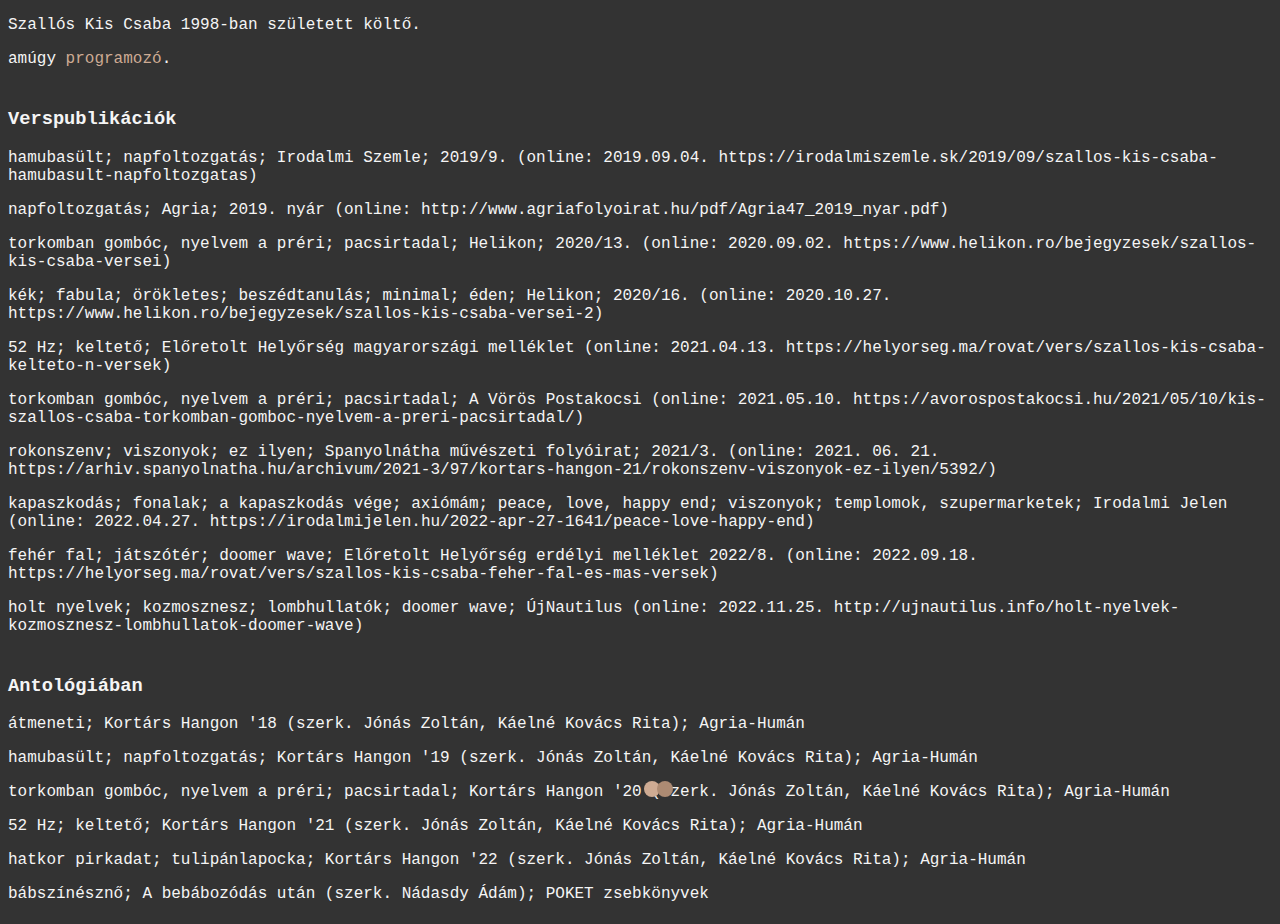
==== pages/poetry.html @ 8f46bab3 "restructured folders for clarity." ====
<!doctype html>
<html>
  <head>
    <link rel="stylesheet" href="../css/style.css">
  </head>
  <body>
    <p>Szallós Kis Csaba 1998-ban született költő.</p>
    <p>amúgy <a id="progref" href="../pages/programming.html">programozó</a>.</p>
    
    <h3 class="subtitle">Verspublikációk</h3>
    <p>hamubasült; napfoltozgatás; Irodalmi Szemle; 2019/9. (online: 2019.09.04. <a href="https://irodalmiszemle.sk/2019/09/szallos-kis-csaba-hamubasult-napfoltozgatas">https://irodalmiszemle.sk/2019/09/szallos-kis-csaba-hamubasult-napfoltozgatas</a>)</p>
    <p>napfoltozgatás; Agria; 2019. nyár (online: <a href="http://www.agriafolyoirat.hu/pdf/Agria47_2019_nyar.pdf">http://www.agriafolyoirat.hu/pdf/Agria47_2019_nyar.pdf</a>)</p>
    <p>torkomban gombóc, nyelvem a préri; pacsirtadal; Helikon; 2020/13. (online: 2020.09.02.
      <a href="https://www.helikon.ro/bejegyzesek/szallos-kis-csaba-versei">https://www.helikon.ro/bejegyzesek/szallos-kis-csaba-versei</a>)</p>
    <p>kék; fabula; örökletes; beszédtanulás; minimal; éden; Helikon; 2020/16. (online: 2020.10.27.
      <a href="https://www.helikon.ro/bejegyzesek/szallos-kis-csaba-versei-2">https://www.helikon.ro/bejegyzesek/szallos-kis-csaba-versei-2</a>)</p>
    <p>52 Hz; keltető; Előretolt Helyőrség magyarországi melléklet (online: 2021.04.13. <a href="https://helyorseg.ma/rovat/vers/szallos-kis-csaba-kelteto-n-versek">https://helyorseg.ma/rovat/vers/szallos-kis-csaba-kelteto-n-versek</a>)</p>
    <p>torkomban gombóc, nyelvem a préri; pacsirtadal; A Vörös Postakocsi (online: 2021.05.10.
      <a href="https://avorospostakocsi.hu/2021/05/10/kis-szallos-csaba-torkomban-gomboc-nyelvem-a-preri-pacsirtadal/">https://avorospostakocsi.hu/2021/05/10/kis-szallos-csaba-torkomban-gomboc-nyelvem-a-preri-pacsirtadal/</a>)</p>
    <p>rokonszenv; viszonyok; ez ilyen; Spanyolnátha művészeti folyóirat; 2021/3. (online: 2021. 06. 21. <a href="https://arhiv.spanyolnatha.hu/archivum/2021-3/97/kortars-hangon-21/rokonszenv-viszonyok-ez-ilyen/5392/">https://arhiv.spanyolnatha.hu/archivum/2021-3/97/kortars-hangon-21/rokonszenv-viszonyok-ez-ilyen/5392/</a>)</p>
    <p>kapaszkodás; fonalak; a kapaszkodás vége; axiómám; peace, love, happy end; viszonyok; templomok, szupermarketek; Irodalmi Jelen (online: 2022.04.27. <a href="https://irodalmijelen.hu/2022-apr-27-1641/peace-love-happy-end">https://irodalmijelen.hu/2022-apr-27-1641/peace-love-happy-end</a>)</p>
    <p>fehér fal; játszótér; doomer wave; Előretolt Helyőrség erdélyi melléklet 2022/8. (online: 2022.09.18. <a href="https://helyorseg.ma/rovat/vers/szallos-kis-csaba-feher-fal-es-mas-versek">https://helyorseg.ma/rovat/vers/szallos-kis-csaba-feher-fal-es-mas-versek</a>)</p>
    <p>holt nyelvek; kozmosznesz; lombhullatók; doomer wave; ÚjNautilus (online: 2022.11.25. <a href="http://ujnautilus.info/holt-nyelvek-kozmosznesz-lombhullatok-doomer-wave">http://ujnautilus.info/holt-nyelvek-kozmosznesz-lombhullatok-doomer-wave</a>)</p>

    <h3 class="subtitle">Antológiában</h3>
    <p>átmeneti; Kortárs Hangon '18 (szerk. Jónás Zoltán, Káelné Kovács Rita); Agria-Humán</p>
    <p>hamubasült; napfoltozgatás; Kortárs Hangon '19 (szerk. Jónás Zoltán, Káelné Kovács Rita); Agria-Humán</p>
    <p>torkomban gombóc, nyelvem a préri; pacsirtadal; Kortárs Hangon '20 (szerk. Jónás Zoltán, Káelné Kovács Rita); Agria-Humán</p>
    <p>52 Hz; keltető; Kortárs Hangon '21 (szerk. Jónás Zoltán, Káelné Kovács Rita); Agria-Humán</p>
    <p>hatkor pirkadat; tulipánlapocka; Kortárs Hangon '22 (szerk. Jónás Zoltán, Káelné Kovács Rita); Agria-Humán</p>
    <p>bábszínésznő; A bebábozódás után (szerk. Nádasdy Ádám); POKET zsebkönyvek</p>

    <div>
      <a href="../index.html" class="homecontainer">ï</a>
      <a id="poprogrammingdot" href="programming.html" class="programmingdot"></a>
      <a id="popoetrydot" href="poetry.html" class="poetrydot"></a>
    </div>
  </body>
</html>
---- css/style.css ----
html { background-color: #333333; } 

body {
    min-height: 100vh;
    /* margin: 0 auto; */
    font-family: Courier, monospace;
}

h3 {
  margin-top: 40px;
}

.subtitle {
  color: whitesmoke;
}

p {
 color: whitesmoke;
}

#title {
  color: whitesmoke;
  font-size: 80px;
}

.programmingdot {
  width: 16px;
  height: 16px;
  background-color: #ceab93;
  border-radius: 50%;
  display: flex;
  position: fixed;
  top: 1%;
  left: 52%;
  text-decoration: none;
  color: #ceab93;
}

.poetrydot {
  width: 16px;
  height: 16px;
  background-color: #ad8b73;
  border-radius: 50%;
  display: flex;
  position: fixed;
  top: 1%;
  left: 58%;
  text-decoration: none;
  color: #ad8b73;
}

#center {
  position: absolute;
  left: 50%;
  top: 50%;
  transform: translate(-50%, -50%);
}

a {
  text-decoration: none;
  color: whitesmoke;
}

#reftoprogrammingdot {
  top: 3.8%;
  left: 10%;
  position: relative;
}

.homecontainer {
  color: whitesmoke;
  font-size: 80px;
  position: fixed;
  left: 50%;
}

#poprogrammingdot {
  top: 86.8%;
  left: 50.3%;
}

#popoetrydot {
  top: 86.8%;
  left: 51.3%;
}

#prprogrammingdot {
  top: 70.8%;
  left: 50.3%;
}

#prpoetrydot {
  top: 70.8%;
  left: 51.3%;
}

#progref {
  color: #ceab93;
}

#poetref {
  color: #ad8b73;
}
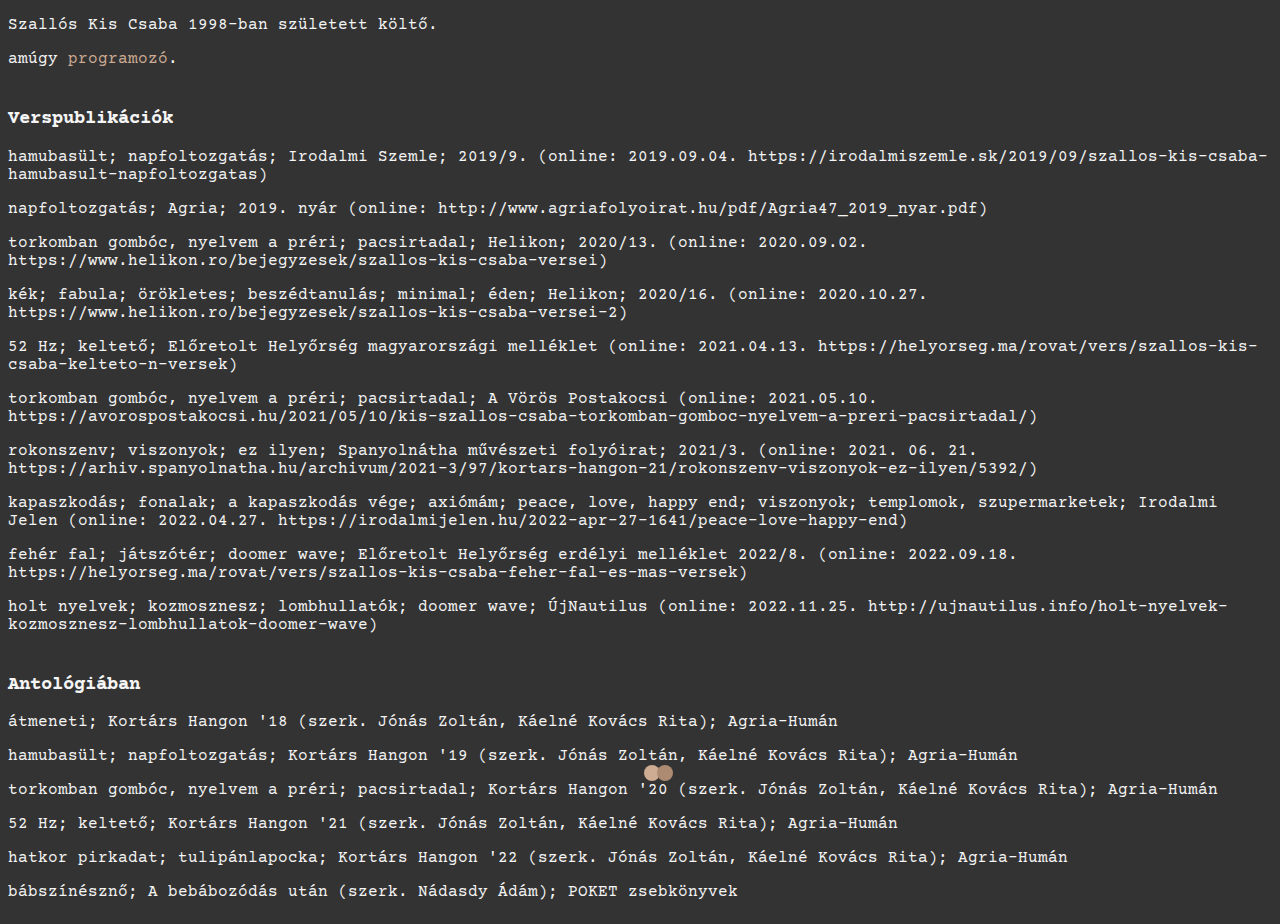
==== commit a24b2015: "using google font courier prime for getting same results on chrome, added favicon." ====
--- a/pages/poetry.html
+++ b/pages/poetry.html
@@ -2,6 +2,9 @@
 <html>
   <head>
     <link rel="stylesheet" href="../css/style.css">
+    <link rel="preconnect" href="https://fonts.googleapis.com">
+    <link rel="preconnect" href="https://fonts.gstatic.com" crossorigin>
+    <link href="https://fonts.googleapis.com/css2?family=Courier+Prime&display=swap" rel="stylesheet">
   </head>
   <body>
     <p>Szallós Kis Csaba 1998-ban született költő.</p>
--- a/css/style.css
+++ b/css/style.css
@@ -3,7 +3,7 @@
 body {
     min-height: 100vh;
     /* margin: 0 auto; */
-    font-family: Courier, monospace;
+    font-family: 'Courier Prime', monospace;
 }
 
 h3 {
@@ -30,7 +30,7 @@
   border-radius: 50%;
   display: flex;
   position: fixed;
-  top: 1%;
+  top: 6%;
   left: 52%;
   text-decoration: none;
   color: #ceab93;
@@ -43,7 +43,7 @@
   border-radius: 50%;
   display: flex;
   position: fixed;
-  top: 1%;
+  top: 6%;
   left: 58%;
   text-decoration: none;
   color: #ad8b73;
@@ -75,22 +75,22 @@
 }
 
 #poprogrammingdot {
-  top: 86.8%;
+  top: 85.0%;
   left: 50.3%;
 }
 
 #popoetrydot {
-  top: 86.8%;
+  top: 85.0%;
   left: 51.3%;
 }
 
 #prprogrammingdot {
-  top: 70.8%;
+  top: 69.1%;
   left: 50.3%;
 }
 
 #prpoetrydot {
-  top: 70.8%;
+  top: 69.1%;
   left: 51.3%;
 }
 
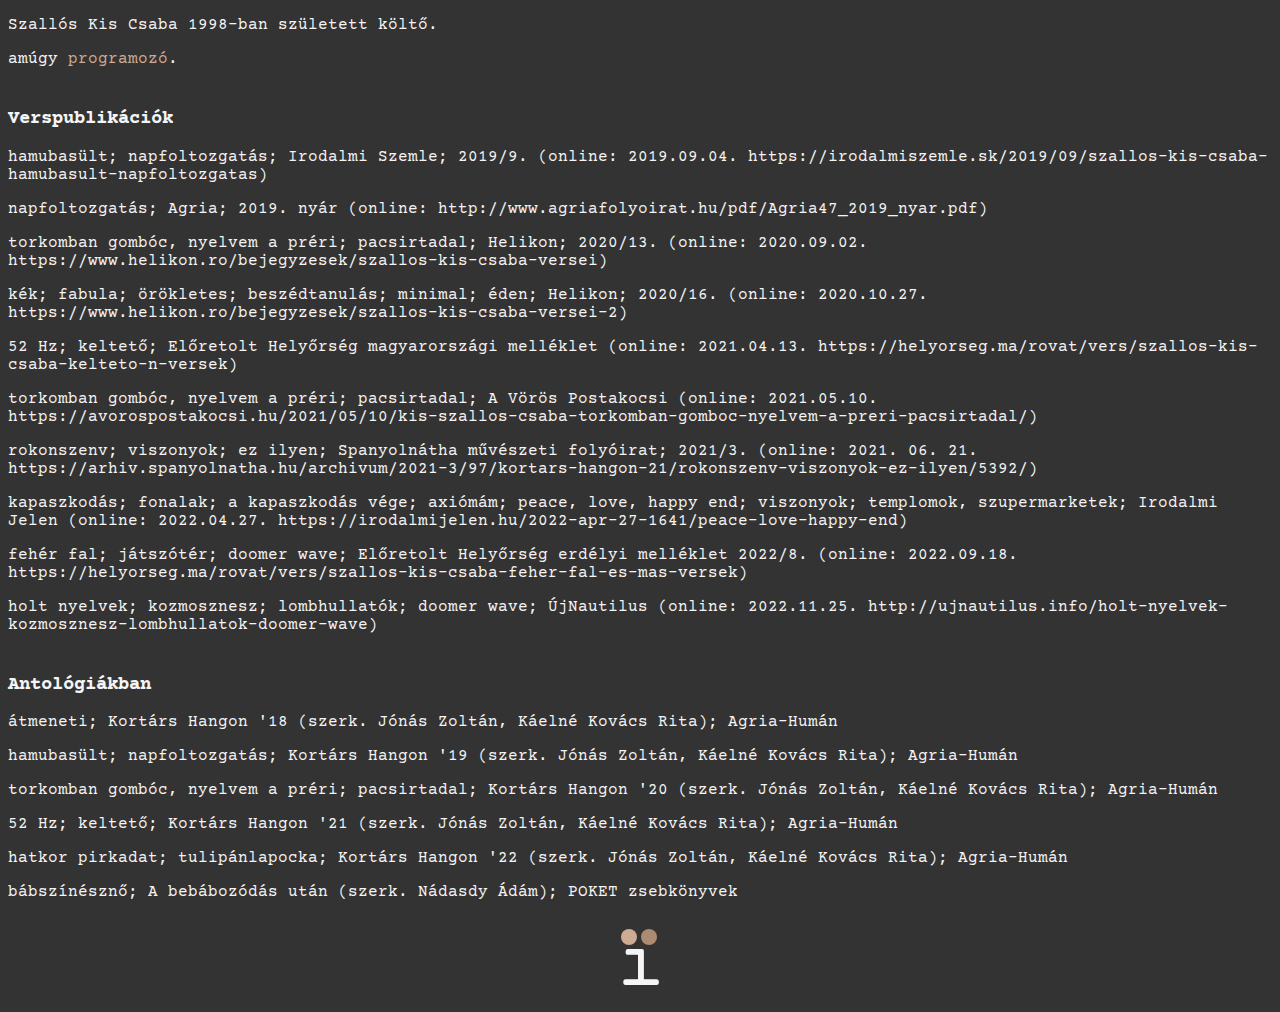
==== commit 99c1aa10: "fixed bottom container on pages, link to home and the other page is now responsive." ====
--- a/pages/poetry.html
+++ b/pages/poetry.html
@@ -1,40 +1,45 @@
 <!doctype html>
 <html>
   <head>
+    <title>szkics | Szallós Kis Csaba</title>
+    <meta name="description" content="Szallós Kis Csaba's personal website">
+    <meta name="keywords" content="Szallós Kis Csaba, Csaba Szallós Kis, programmer, költő, vers, versei, versek, programator, programozó, nlp">
     <link rel="stylesheet" href="../css/style.css">
     <link rel="preconnect" href="https://fonts.googleapis.com">
     <link rel="preconnect" href="https://fonts.gstatic.com" crossorigin>
     <link href="https://fonts.googleapis.com/css2?family=Courier+Prime&display=swap" rel="stylesheet">
+    <link rel="icon" type="image/png" href="../img/favicon.png" />
   </head>
   <body>
-    <p>Szallós Kis Csaba 1998-ban született költő.</p>
-    <p>amúgy <a id="progref" href="../pages/programming.html">programozó</a>.</p>
-    
-    <h3 class="subtitle">Verspublikációk</h3>
-    <p>hamubasült; napfoltozgatás; Irodalmi Szemle; 2019/9. (online: 2019.09.04. <a href="https://irodalmiszemle.sk/2019/09/szallos-kis-csaba-hamubasult-napfoltozgatas">https://irodalmiszemle.sk/2019/09/szallos-kis-csaba-hamubasult-napfoltozgatas</a>)</p>
-    <p>napfoltozgatás; Agria; 2019. nyár (online: <a href="http://www.agriafolyoirat.hu/pdf/Agria47_2019_nyar.pdf">http://www.agriafolyoirat.hu/pdf/Agria47_2019_nyar.pdf</a>)</p>
-    <p>torkomban gombóc, nyelvem a préri; pacsirtadal; Helikon; 2020/13. (online: 2020.09.02.
-      <a href="https://www.helikon.ro/bejegyzesek/szallos-kis-csaba-versei">https://www.helikon.ro/bejegyzesek/szallos-kis-csaba-versei</a>)</p>
-    <p>kék; fabula; örökletes; beszédtanulás; minimal; éden; Helikon; 2020/16. (online: 2020.10.27.
-      <a href="https://www.helikon.ro/bejegyzesek/szallos-kis-csaba-versei-2">https://www.helikon.ro/bejegyzesek/szallos-kis-csaba-versei-2</a>)</p>
-    <p>52 Hz; keltető; Előretolt Helyőrség magyarországi melléklet (online: 2021.04.13. <a href="https://helyorseg.ma/rovat/vers/szallos-kis-csaba-kelteto-n-versek">https://helyorseg.ma/rovat/vers/szallos-kis-csaba-kelteto-n-versek</a>)</p>
-    <p>torkomban gombóc, nyelvem a préri; pacsirtadal; A Vörös Postakocsi (online: 2021.05.10.
-      <a href="https://avorospostakocsi.hu/2021/05/10/kis-szallos-csaba-torkomban-gomboc-nyelvem-a-preri-pacsirtadal/">https://avorospostakocsi.hu/2021/05/10/kis-szallos-csaba-torkomban-gomboc-nyelvem-a-preri-pacsirtadal/</a>)</p>
-    <p>rokonszenv; viszonyok; ez ilyen; Spanyolnátha művészeti folyóirat; 2021/3. (online: 2021. 06. 21. <a href="https://arhiv.spanyolnatha.hu/archivum/2021-3/97/kortars-hangon-21/rokonszenv-viszonyok-ez-ilyen/5392/">https://arhiv.spanyolnatha.hu/archivum/2021-3/97/kortars-hangon-21/rokonszenv-viszonyok-ez-ilyen/5392/</a>)</p>
-    <p>kapaszkodás; fonalak; a kapaszkodás vége; axiómám; peace, love, happy end; viszonyok; templomok, szupermarketek; Irodalmi Jelen (online: 2022.04.27. <a href="https://irodalmijelen.hu/2022-apr-27-1641/peace-love-happy-end">https://irodalmijelen.hu/2022-apr-27-1641/peace-love-happy-end</a>)</p>
-    <p>fehér fal; játszótér; doomer wave; Előretolt Helyőrség erdélyi melléklet 2022/8. (online: 2022.09.18. <a href="https://helyorseg.ma/rovat/vers/szallos-kis-csaba-feher-fal-es-mas-versek">https://helyorseg.ma/rovat/vers/szallos-kis-csaba-feher-fal-es-mas-versek</a>)</p>
-    <p>holt nyelvek; kozmosznesz; lombhullatók; doomer wave; ÚjNautilus (online: 2022.11.25. <a href="http://ujnautilus.info/holt-nyelvek-kozmosznesz-lombhullatok-doomer-wave">http://ujnautilus.info/holt-nyelvek-kozmosznesz-lombhullatok-doomer-wave</a>)</p>
+    <div>
+      <p>Szallós Kis Csaba 1998-ban született költő.</p>
+      <p>amúgy <a id="progref" href="../pages/programming.html">programozó</a>.</p>
+      
+      <h3 class="subtitle">Verspublikációk</h3>
+      <p>hamubasült; napfoltozgatás; Irodalmi Szemle; 2019/9. (online: 2019.09.04. <a href="https://irodalmiszemle.sk/2019/09/szallos-kis-csaba-hamubasult-napfoltozgatas">https://irodalmiszemle.sk/2019/09/szallos-kis-csaba-hamubasult-napfoltozgatas</a>)</p>
+      <p>napfoltozgatás; Agria; 2019. nyár (online: <a href="http://www.agriafolyoirat.hu/pdf/Agria47_2019_nyar.pdf">http://www.agriafolyoirat.hu/pdf/Agria47_2019_nyar.pdf</a>)</p>
+      <p>torkomban gombóc, nyelvem a préri; pacsirtadal; Helikon; 2020/13. (online: 2020.09.02.
+        <a href="https://www.helikon.ro/bejegyzesek/szallos-kis-csaba-versei">https://www.helikon.ro/bejegyzesek/szallos-kis-csaba-versei</a>)</p>
+      <p>kék; fabula; örökletes; beszédtanulás; minimal; éden; Helikon; 2020/16. (online: 2020.10.27.
+        <a href="https://www.helikon.ro/bejegyzesek/szallos-kis-csaba-versei-2">https://www.helikon.ro/bejegyzesek/szallos-kis-csaba-versei-2</a>)</p>
+      <p>52 Hz; keltető; Előretolt Helyőrség magyarországi melléklet (online: 2021.04.13. <a href="https://helyorseg.ma/rovat/vers/szallos-kis-csaba-kelteto-n-versek">https://helyorseg.ma/rovat/vers/szallos-kis-csaba-kelteto-n-versek</a>)</p>
+      <p>torkomban gombóc, nyelvem a préri; pacsirtadal; A Vörös Postakocsi (online: 2021.05.10.
+        <a href="https://avorospostakocsi.hu/2021/05/10/kis-szallos-csaba-torkomban-gomboc-nyelvem-a-preri-pacsirtadal/">https://avorospostakocsi.hu/2021/05/10/kis-szallos-csaba-torkomban-gomboc-nyelvem-a-preri-pacsirtadal/</a>)</p>
+      <p>rokonszenv; viszonyok; ez ilyen; Spanyolnátha művészeti folyóirat; 2021/3. (online: 2021. 06. 21. <a href="https://arhiv.spanyolnatha.hu/archivum/2021-3/97/kortars-hangon-21/rokonszenv-viszonyok-ez-ilyen/5392/">https://arhiv.spanyolnatha.hu/archivum/2021-3/97/kortars-hangon-21/rokonszenv-viszonyok-ez-ilyen/5392/</a>)</p>
+      <p>kapaszkodás; fonalak; a kapaszkodás vége; axiómám; peace, love, happy end; viszonyok; templomok, szupermarketek; Irodalmi Jelen (online: 2022.04.27. <a href="https://irodalmijelen.hu/2022-apr-27-1641/peace-love-happy-end">https://irodalmijelen.hu/2022-apr-27-1641/peace-love-happy-end</a>)</p>
+      <p>fehér fal; játszótér; doomer wave; Előretolt Helyőrség erdélyi melléklet 2022/8. (online: 2022.09.18. <a href="https://helyorseg.ma/rovat/vers/szallos-kis-csaba-feher-fal-es-mas-versek">https://helyorseg.ma/rovat/vers/szallos-kis-csaba-feher-fal-es-mas-versek</a>)</p>
+      <p>holt nyelvek; kozmosznesz; lombhullatók; doomer wave; ÚjNautilus (online: 2022.11.25. <a href="http://ujnautilus.info/holt-nyelvek-kozmosznesz-lombhullatok-doomer-wave">http://ujnautilus.info/holt-nyelvek-kozmosznesz-lombhullatok-doomer-wave</a>)</p>
 
-    <h3 class="subtitle">Antológiában</h3>
-    <p>átmeneti; Kortárs Hangon '18 (szerk. Jónás Zoltán, Káelné Kovács Rita); Agria-Humán</p>
-    <p>hamubasült; napfoltozgatás; Kortárs Hangon '19 (szerk. Jónás Zoltán, Káelné Kovács Rita); Agria-Humán</p>
-    <p>torkomban gombóc, nyelvem a préri; pacsirtadal; Kortárs Hangon '20 (szerk. Jónás Zoltán, Káelné Kovács Rita); Agria-Humán</p>
-    <p>52 Hz; keltető; Kortárs Hangon '21 (szerk. Jónás Zoltán, Káelné Kovács Rita); Agria-Humán</p>
-    <p>hatkor pirkadat; tulipánlapocka; Kortárs Hangon '22 (szerk. Jónás Zoltán, Káelné Kovács Rita); Agria-Humán</p>
-    <p>bábszínésznő; A bebábozódás után (szerk. Nádasdy Ádám); POKET zsebkönyvek</p>
-
-    <div>
-      <a href="../index.html" class="homecontainer">ï</a>
+      <h3 class="subtitle">Antológiákban</h3>
+      <p>átmeneti; Kortárs Hangon '18 (szerk. Jónás Zoltán, Káelné Kovács Rita); Agria-Humán</p>
+      <p>hamubasült; napfoltozgatás; Kortárs Hangon '19 (szerk. Jónás Zoltán, Káelné Kovács Rita); Agria-Humán</p>
+      <p>torkomban gombóc, nyelvem a préri; pacsirtadal; Kortárs Hangon '20 (szerk. Jónás Zoltán, Káelné Kovács Rita); Agria-Humán</p>
+      <p>52 Hz; keltető; Kortárs Hangon '21 (szerk. Jónás Zoltán, Káelné Kovács Rita); Agria-Humán</p>
+      <p>hatkor pirkadat; tulipánlapocka; Kortárs Hangon '22 (szerk. Jónás Zoltán, Káelné Kovács Rita); Agria-Humán</p>
+      <p>bábszínésznő; A bebábozódás után (szerk. Nádasdy Ádám); POKET zsebkönyvek</p>
+    </div>
+    <div class="homecontainer">
+      <a href="../index.html">ï</a>
       <a id="poprogrammingdot" href="programming.html" class="programmingdot"></a>
       <a id="popoetrydot" href="poetry.html" class="poetrydot"></a>
     </div>
--- a/css/style.css
+++ b/css/style.css
@@ -70,27 +70,29 @@
 .homecontainer {
   color: whitesmoke;
   font-size: 80px;
-  position: fixed;
+  position: absolute;
   left: 50%;
+  transform: translate(-50%, -50%);
+  padding-top: 100px;
 }
 
 #poprogrammingdot {
-  top: 85.0%;
-  left: 50.3%;
+  top: 56.0%;
+  left: 10%;
 }
 
 #popoetrydot {
-  top: 85.0%;
+  top: 56.0%;
   left: 51.3%;
 }
 
 #prprogrammingdot {
-  top: 69.1%;
-  left: 50.3%;
+  top: 56.0%;
+  left: 10%;
 }
 
 #prpoetrydot {
-  top: 69.1%;
+  top: 56.0%;
   left: 51.3%;
 }
 
@@ -101,3 +103,9 @@
 #poetref {
   color: #ad8b73;
 }
+
+.bottomcontainer {
+  position: absolute;
+  left: 50%;
+  transform: translate(-50%, -50%);
+}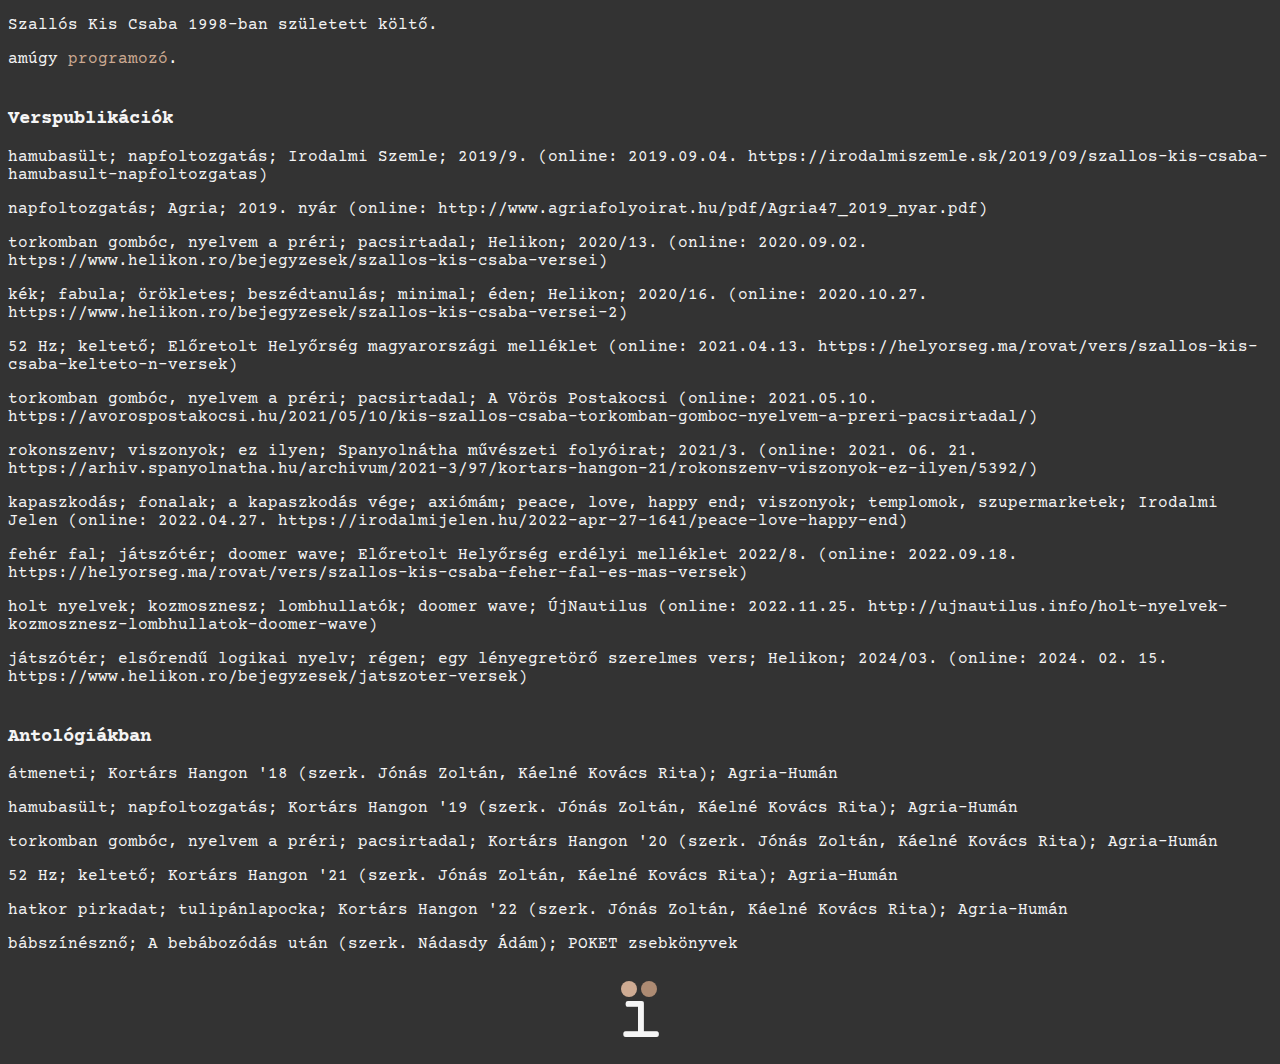
==== commit 2a262a07: "added new projects and publications." ====
--- a/pages/poetry.html
+++ b/pages/poetry.html
@@ -29,6 +29,7 @@
       <p>kapaszkodás; fonalak; a kapaszkodás vége; axiómám; peace, love, happy end; viszonyok; templomok, szupermarketek; Irodalmi Jelen (online: 2022.04.27. <a href="https://irodalmijelen.hu/2022-apr-27-1641/peace-love-happy-end">https://irodalmijelen.hu/2022-apr-27-1641/peace-love-happy-end</a>)</p>
       <p>fehér fal; játszótér; doomer wave; Előretolt Helyőrség erdélyi melléklet 2022/8. (online: 2022.09.18. <a href="https://helyorseg.ma/rovat/vers/szallos-kis-csaba-feher-fal-es-mas-versek">https://helyorseg.ma/rovat/vers/szallos-kis-csaba-feher-fal-es-mas-versek</a>)</p>
       <p>holt nyelvek; kozmosznesz; lombhullatók; doomer wave; ÚjNautilus (online: 2022.11.25. <a href="http://ujnautilus.info/holt-nyelvek-kozmosznesz-lombhullatok-doomer-wave">http://ujnautilus.info/holt-nyelvek-kozmosznesz-lombhullatok-doomer-wave</a>)</p>
+      <p>játszótér; elsőrendű logikai nyelv; régen; egy lényegretörő szerelmes vers; Helikon; 2024/03. (online: 2024. 02. 15. <a href="https://www.helikon.ro/bejegyzesek/jatszoter-versek">https://www.helikon.ro/bejegyzesek/jatszoter-versek</a>)</p>
 
       <h3 class="subtitle">Antológiákban</h3>
       <p>átmeneti; Kortárs Hangon '18 (szerk. Jónás Zoltán, Káelné Kovács Rita); Agria-Humán</p>
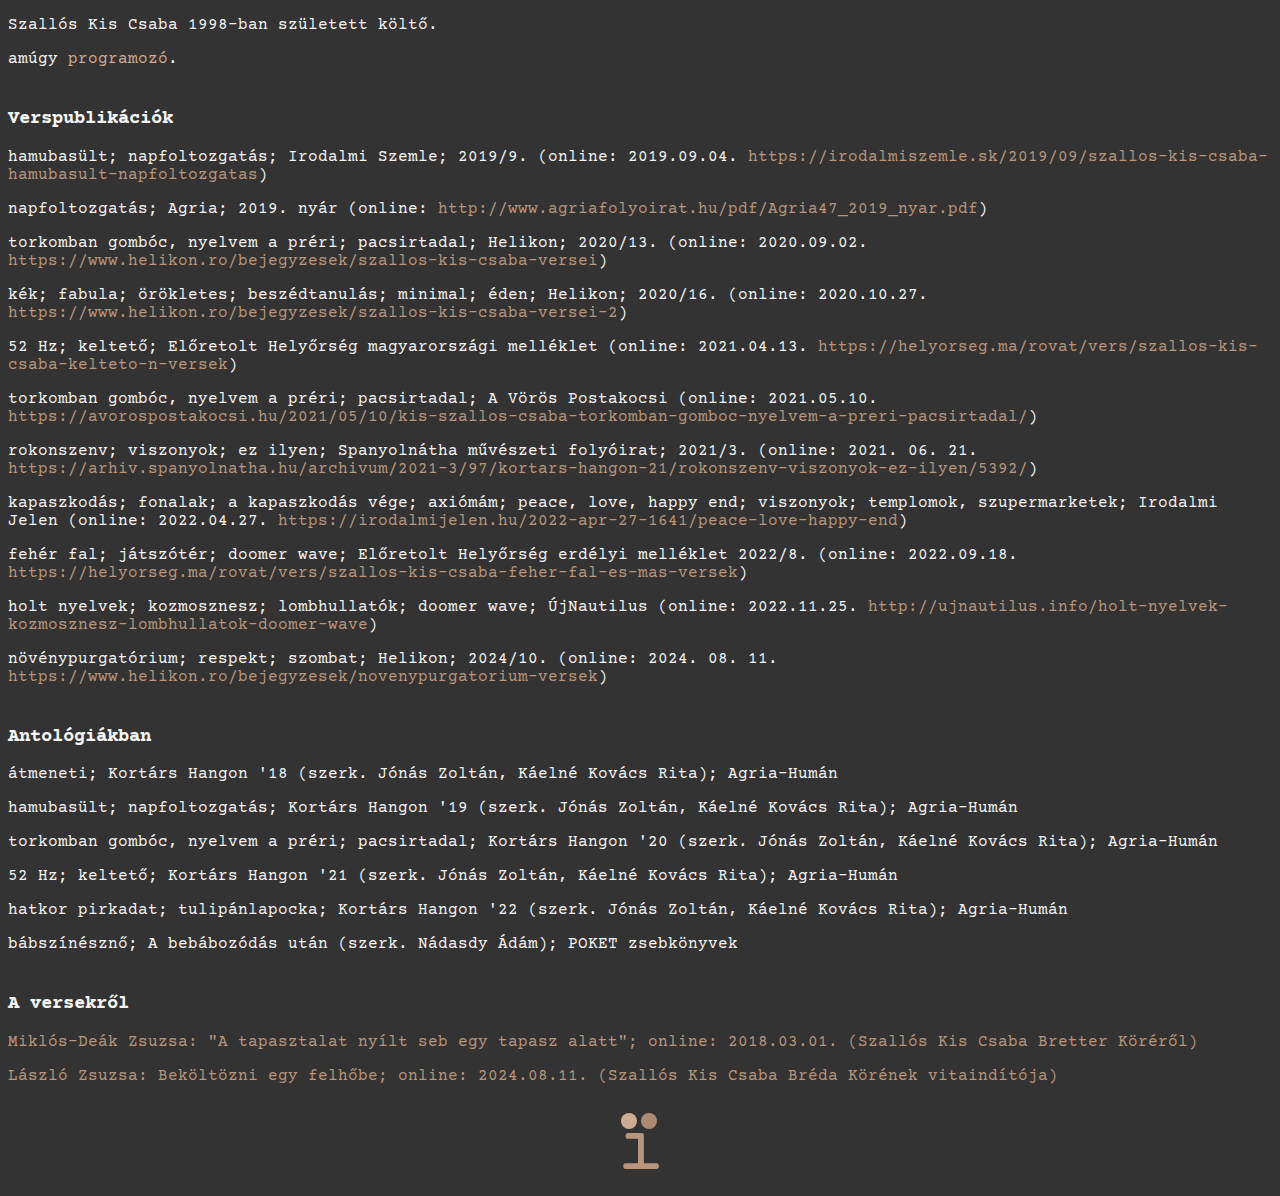
==== commit 86fe4d69: "added new publications and projects, fewer boid letters." ====
--- a/pages/poetry.html
+++ b/pages/poetry.html
@@ -29,7 +29,9 @@
       <p>kapaszkodás; fonalak; a kapaszkodás vége; axiómám; peace, love, happy end; viszonyok; templomok, szupermarketek; Irodalmi Jelen (online: 2022.04.27. <a href="https://irodalmijelen.hu/2022-apr-27-1641/peace-love-happy-end">https://irodalmijelen.hu/2022-apr-27-1641/peace-love-happy-end</a>)</p>
       <p>fehér fal; játszótér; doomer wave; Előretolt Helyőrség erdélyi melléklet 2022/8. (online: 2022.09.18. <a href="https://helyorseg.ma/rovat/vers/szallos-kis-csaba-feher-fal-es-mas-versek">https://helyorseg.ma/rovat/vers/szallos-kis-csaba-feher-fal-es-mas-versek</a>)</p>
       <p>holt nyelvek; kozmosznesz; lombhullatók; doomer wave; ÚjNautilus (online: 2022.11.25. <a href="http://ujnautilus.info/holt-nyelvek-kozmosznesz-lombhullatok-doomer-wave">http://ujnautilus.info/holt-nyelvek-kozmosznesz-lombhullatok-doomer-wave</a>)</p>
-      <p>játszótér; elsőrendű logikai nyelv; régen; egy lényegretörő szerelmes vers; Helikon; 2024/03. (online: 2024. 02. 15. <a href="https://www.helikon.ro/bejegyzesek/jatszoter-versek">https://www.helikon.ro/bejegyzesek/jatszoter-versek</a>)</p>
+      <p>növénypurgatórium; respekt; szombat; Helikon; 2024/10. (online: 2024. 08. 11. <a
+          href="https://www.helikon.ro/bejegyzesek/novenypurgatorium-versek">https://www.helikon.ro/bejegyzesek/novenypurgatorium-versek</a>)
+      </p>
 
       <h3 class="subtitle">Antológiákban</h3>
       <p>átmeneti; Kortárs Hangon '18 (szerk. Jónás Zoltán, Káelné Kovács Rita); Agria-Humán</p>
@@ -38,6 +40,16 @@
       <p>52 Hz; keltető; Kortárs Hangon '21 (szerk. Jónás Zoltán, Káelné Kovács Rita); Agria-Humán</p>
       <p>hatkor pirkadat; tulipánlapocka; Kortárs Hangon '22 (szerk. Jónás Zoltán, Káelné Kovács Rita); Agria-Humán</p>
       <p>bábszínésznő; A bebábozódás után (szerk. Nádasdy Ádám); POKET zsebkönyvek</p>
+<h3 class="subtitle">A versekről</h3>
+<p> <a
+    href="https://www.helikon.ro/bejegyzesek/a-tapasztalat-nyilt-seb-egy-tapasz-alatt-szallos-kis-csaba-bretter-korerol">Miklós-Deák
+    Zsuzsa: "A tapasztalat nyílt seb egy tapasz alatt"; online: 2018.03.01. (Szallós Kis Csaba Bretter Köréről)</a>
+</p>
+<p> <a href="https://www.helikon.ro/bejegyzesek/bekoltozni-egy-felhobe">László Zsuzsa: Beköltözni egy felhőbe; online:
+    2024.08.11. (Szallós
+    Kis Csaba Bréda Körének vitaindítója)</a>
+</p>
+
     </div>
     <div class="homecontainer">
       <a href="../index.html">ï</a>
--- a/css/style.css
+++ b/css/style.css
@@ -34,6 +34,7 @@
   left: 52%;
   text-decoration: none;
   color: #ceab93;
+  animation: pulse-white 2s 3;
 }
 
 .poetrydot {
@@ -47,6 +48,24 @@
   left: 58%;
   text-decoration: none;
   color: #ad8b73;
+  animation: pulse-white 2s 3;
+}
+
+@keyframes pulse-white {
+	0% {
+		transform: scale(0.95);
+		box-shadow: 0 0 0 0 rgba(255, 255, 255, 0.7);
+	}
+
+	70% {
+		transform: scale(1);
+		box-shadow: 0 0 0 10px rgba(255, 255, 255, 0);
+	}
+
+	100% {
+		transform: scale(0.95);
+		box-shadow: 0 0 0 0 rgba(255, 255, 255, 0);
+	}
 }
 
 #center {
@@ -58,7 +77,7 @@
 
 a {
   text-decoration: none;
-  color: whitesmoke;
+  color: #b8967d;
 }
 
 #reftoprogrammingdot {
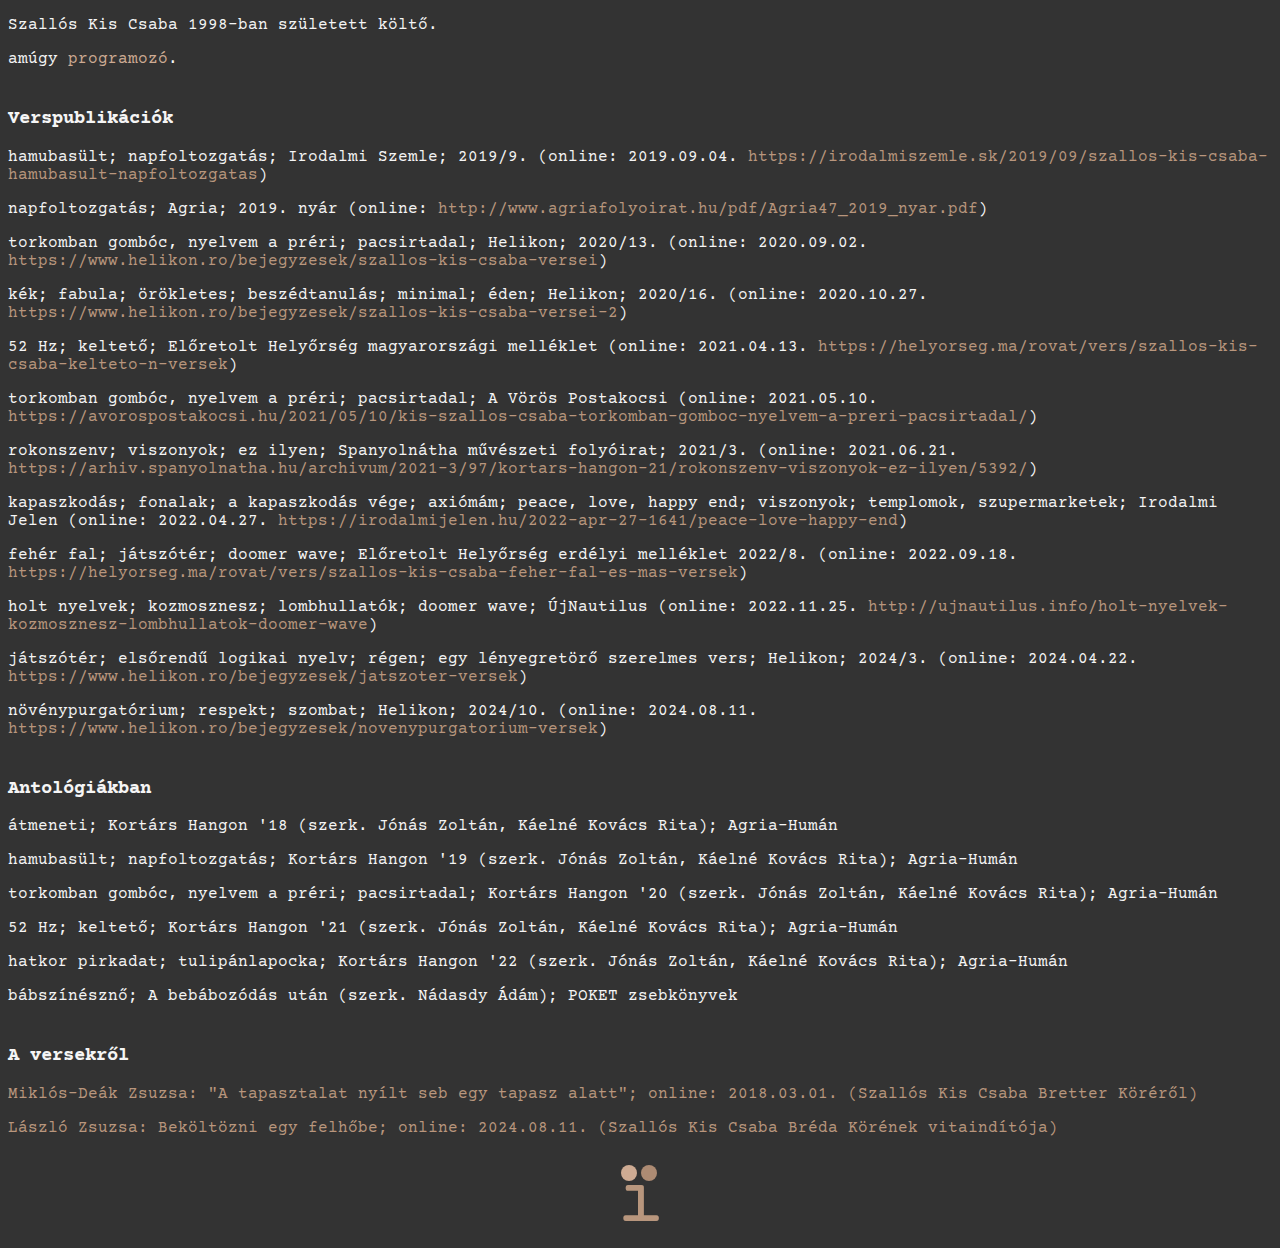
==== commit 3cbf3e00: "updated publication list." ====
--- a/pages/poetry.html
+++ b/pages/poetry.html
@@ -25,11 +25,14 @@
       <p>52 Hz; keltető; Előretolt Helyőrség magyarországi melléklet (online: 2021.04.13. <a href="https://helyorseg.ma/rovat/vers/szallos-kis-csaba-kelteto-n-versek">https://helyorseg.ma/rovat/vers/szallos-kis-csaba-kelteto-n-versek</a>)</p>
       <p>torkomban gombóc, nyelvem a préri; pacsirtadal; A Vörös Postakocsi (online: 2021.05.10.
         <a href="https://avorospostakocsi.hu/2021/05/10/kis-szallos-csaba-torkomban-gomboc-nyelvem-a-preri-pacsirtadal/">https://avorospostakocsi.hu/2021/05/10/kis-szallos-csaba-torkomban-gomboc-nyelvem-a-preri-pacsirtadal/</a>)</p>
-      <p>rokonszenv; viszonyok; ez ilyen; Spanyolnátha művészeti folyóirat; 2021/3. (online: 2021. 06. 21. <a href="https://arhiv.spanyolnatha.hu/archivum/2021-3/97/kortars-hangon-21/rokonszenv-viszonyok-ez-ilyen/5392/">https://arhiv.spanyolnatha.hu/archivum/2021-3/97/kortars-hangon-21/rokonszenv-viszonyok-ez-ilyen/5392/</a>)</p>
+      <p>rokonszenv; viszonyok; ez ilyen; Spanyolnátha művészeti folyóirat; 2021/3. (online: 2021.06.21. <a href="https://arhiv.spanyolnatha.hu/archivum/2021-3/97/kortars-hangon-21/rokonszenv-viszonyok-ez-ilyen/5392/">https://arhiv.spanyolnatha.hu/archivum/2021-3/97/kortars-hangon-21/rokonszenv-viszonyok-ez-ilyen/5392/</a>)</p>
       <p>kapaszkodás; fonalak; a kapaszkodás vége; axiómám; peace, love, happy end; viszonyok; templomok, szupermarketek; Irodalmi Jelen (online: 2022.04.27. <a href="https://irodalmijelen.hu/2022-apr-27-1641/peace-love-happy-end">https://irodalmijelen.hu/2022-apr-27-1641/peace-love-happy-end</a>)</p>
       <p>fehér fal; játszótér; doomer wave; Előretolt Helyőrség erdélyi melléklet 2022/8. (online: 2022.09.18. <a href="https://helyorseg.ma/rovat/vers/szallos-kis-csaba-feher-fal-es-mas-versek">https://helyorseg.ma/rovat/vers/szallos-kis-csaba-feher-fal-es-mas-versek</a>)</p>
       <p>holt nyelvek; kozmosznesz; lombhullatók; doomer wave; ÚjNautilus (online: 2022.11.25. <a href="http://ujnautilus.info/holt-nyelvek-kozmosznesz-lombhullatok-doomer-wave">http://ujnautilus.info/holt-nyelvek-kozmosznesz-lombhullatok-doomer-wave</a>)</p>
-      <p>növénypurgatórium; respekt; szombat; Helikon; 2024/10. (online: 2024. 08. 11. <a
+      <p>játszótér; elsőrendű logikai nyelv; régen; egy lényegretörő szerelmes vers; Helikon; 2024/3. (online: 2024.04.22. <a
+          href="https://www.helikon.ro/bejegyzesek/jatszoter-versek">https://www.helikon.ro/bejegyzesek/jatszoter-versek</a>)
+      </p>
+      <p>növénypurgatórium; respekt; szombat; Helikon; 2024/10. (online: 2024.08.11. <a
           href="https://www.helikon.ro/bejegyzesek/novenypurgatorium-versek">https://www.helikon.ro/bejegyzesek/novenypurgatorium-versek</a>)
       </p>
 
